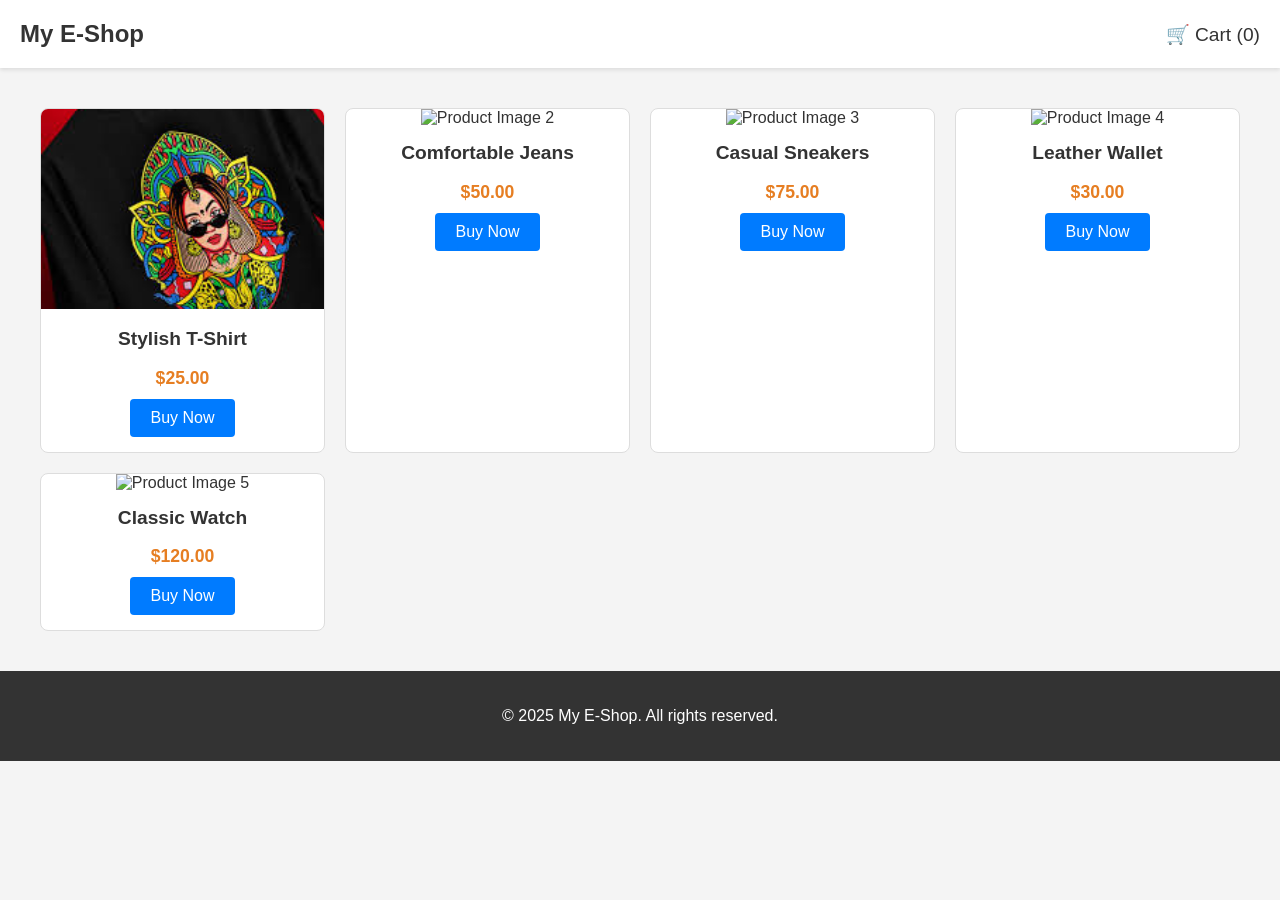
==== body.html @ bbdcedfb "Add files via upload" ====
<!DOCTYPE html>
<html lang="en">
<head>
    <meta charset="UTF-8">
    <meta name="viewport" content="width=device-width, initial-scale=1.0">
    <title>E-commerce Page</title>
    <style>
        body {
            font-family: Arial, sans-serif;
            margin: 0;
            padding: 0;
            background-color: #f4f4f4;
            color: #333;
        }

        /* Header */
        .main-header {
            background-color: #fff;
            padding: 20px;
            box-shadow: 0 2px 4px rgba(0, 0, 0, 0.1);
            display: flex;
            justify-content: space-between;
            align-items: center;
        }

        .main-header h1 {
            margin: 0;
            font-size: 1.5em;
        }

        .main-header .cart-icon {
            font-size: 1.2em;
            cursor: pointer;
            text-decoration: none;
            color: #333;
        }

        /* Main Content & Product Grid */
        main {
            padding: 20px;
            max-width: 1200px;
            margin: 20px auto;
        }

        .products-grid {
            display: grid;
            grid-template-columns: repeat(auto-fill, minmax(250px, 1fr));
            gap: 20px;
        }

        .product-card {
            background-color: #fff;
            border: 1px solid #ddd;
            border-radius: 8px;
            overflow: hidden;
            text-align: center;
            padding-bottom: 15px;
            transition: transform 0.3s ease, box-shadow 0.3s ease;
        }

        .product-card:hover {
            transform: translateY(-5px);
            box-shadow: 0 8px 16px rgba(0, 0, 0, 0.1);
        }

        .product-card img {
            width: 100%;
            height: 200px;
            object-fit: cover;
        }

        .product-card h3 {
            font-size: 1.2em;
            margin: 15px 0 5px;
            padding: 0 10px;
        }

        .product-card .price {
            font-size: 1.1em;
            color: #e67e22;
            font-weight: bold;
            margin-bottom: 10px;
        }

        .product-card button {
            background-color: #007bff;
            color: #fff;
            border: none;
            padding: 10px 20px;
            border-radius: 4px;
            cursor: pointer;
            font-size: 1em;
            transition: background-color 0.3s ease;
        }

        .product-card button:hover {
            background-color: #0056b3;
        }

        /* Footer */
        .main-footer {
            background-color: #333;
            color: #fff;
            text-align: center;
            padding: 20px;
            margin-top: 20px;
        }

        /* Responsive Design */
        @media (max-width: 600px) {
            .main-header {
                flex-direction: column;
                padding: 15px;
            }

            .main-header h1 {
                margin-bottom: 10px;
            }

            main {
                padding: 10px;
            }

            .products-grid {
                grid-template-columns: 1fr;
            }
        }
    </style>
</head>
<body>

    <header class="main-header">
        <h1>My E-Shop</h1>
        <a href="#" class="cart-icon">🛒 Cart (0)</a>
    </header>

    <main>
        <section class="products-grid">
            <div class="product-card">
                <img src="product1.png" alt="Product Image 1">
                <h3>Stylish T-Shirt</h3>
                <p class="price">$25.00</p>
                <button>Buy Now</button>
            </div>

            <div class="product-card">
                <img src="" alt="Product Image 2">
                <h3>Comfortable Jeans</h3>
                <p class="price">$50.00</p>
                <button>Buy Now</button>
            </div>

            <div class="product-card">
                <img src="" alt="Product Image 3">
                <h3>Casual Sneakers</h3>
                <p class="price">$75.00</p>
                <button>Buy Now</button>
            </div>

            <div class="product-card">
                <img src="" alt="Product Image 4">
                <h3>Leather Wallet</h3>
                <p class="price">$30.00</p>
                <button>Buy Now</button>
            </div>

            <div class="product-card">
                <img src="" alt="Product Image 5">
                <h3>Classic Watch</h3>
                <p class="price">$120.00</p>
                <button>Buy Now</button>
            </div>

            
        </section>
    </main>

    <footer class="main-footer">
        <p>&copy; 2025 My E-Shop. All rights reserved.</p>
    </footer>

</body>
</html>
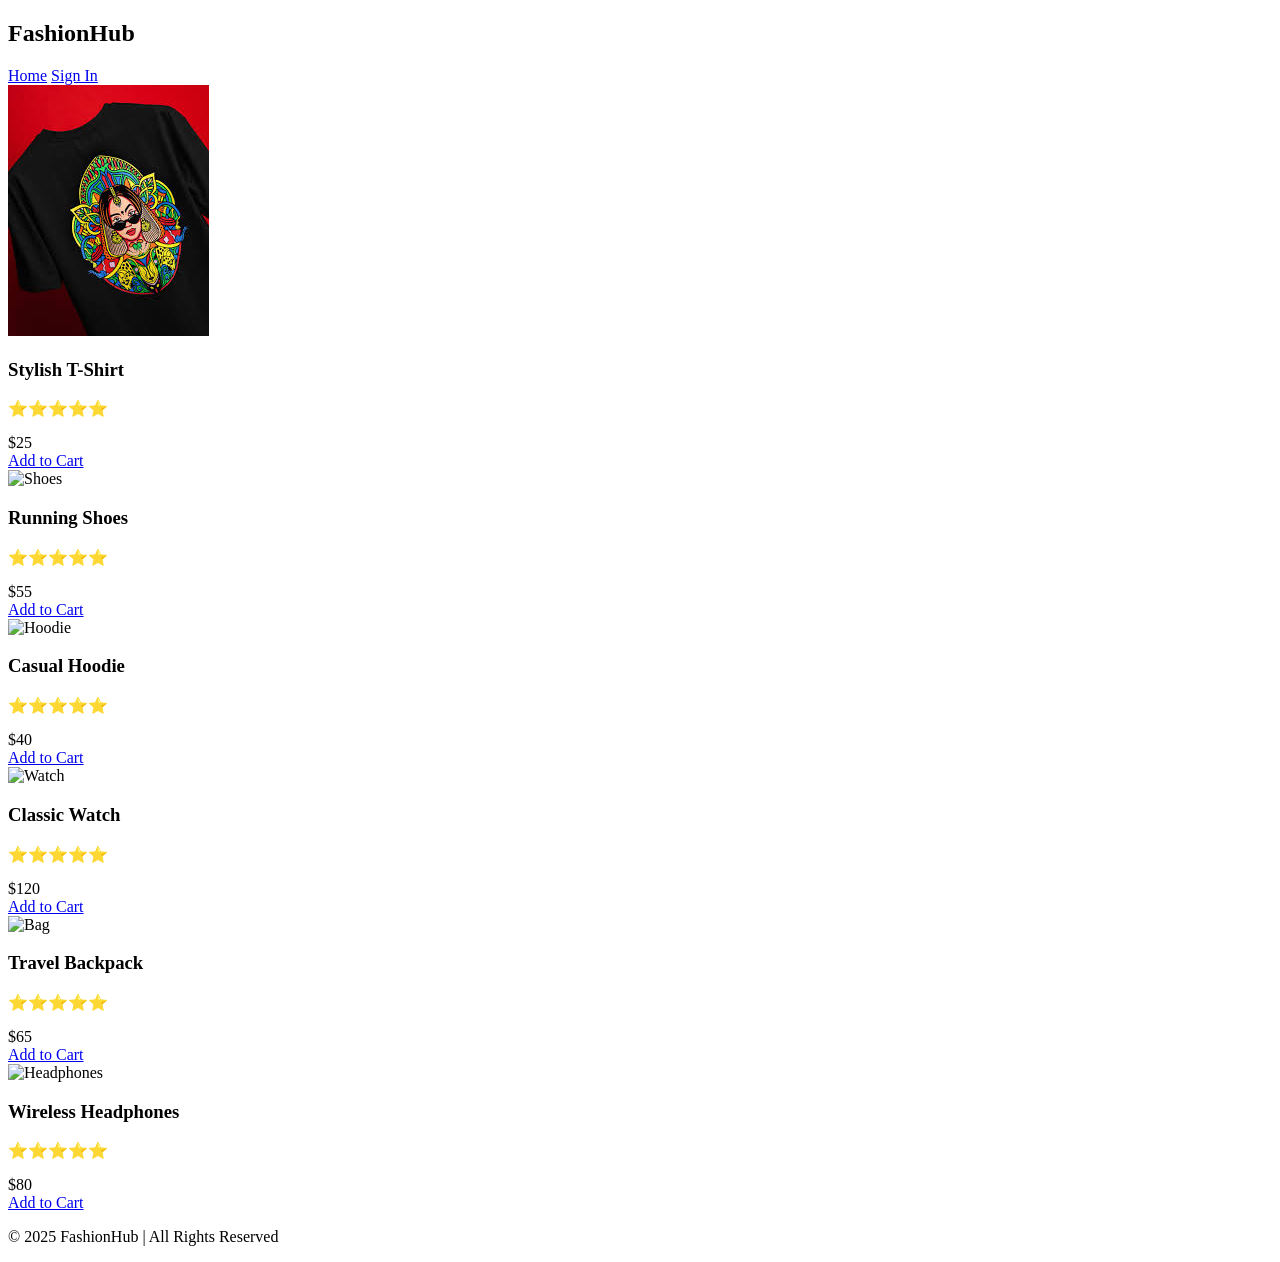
==== commit 5b993c6b: "Update body.html" ====
--- a/body.html
+++ b/body.html
@@ -3,181 +3,146 @@
 <head>
     <meta charset="UTF-8">
     <meta name="viewport" content="width=device-width, initial-scale=1.0">
-    <title>E-commerce Page</title>
-    <style>
-        body {
-            font-family: Arial, sans-serif;
-            margin: 0;
-            padding: 0;
-            background-color: #f4f4f4;
-            color: #333;
-        }
+    <title>Products | FashionHub</title>
 
-        /* Header */
-        .main-header {
-            background-color: #fff;
-            padding: 20px;
-            box-shadow: 0 2px 4px rgba(0, 0, 0, 0.1);
-            display: flex;
-            justify-content: space-between;
-            align-items: center;
-        }
-
-        .main-header h1 {
-            margin: 0;
-            font-size: 1.5em;
-        }
-
-        .main-header .cart-icon {
-            font-size: 1.2em;
-            cursor: pointer;
-            text-decoration: none;
-            color: #333;
-        }
-
-        /* Main Content & Product Grid */
-        main {
-            padding: 20px;
-            max-width: 1200px;
-            margin: 20px auto;
-        }
-
-        .products-grid {
-            display: grid;
-            grid-template-columns: repeat(auto-fill, minmax(250px, 1fr));
-            gap: 20px;
-        }
-
-        .product-card {
-            background-color: #fff;
-            border: 1px solid #ddd;
-            border-radius: 8px;
-            overflow: hidden;
-            text-align: center;
-            padding-bottom: 15px;
-            transition: transform 0.3s ease, box-shadow 0.3s ease;
-        }
-
-        .product-card:hover {
-            transform: translateY(-5px);
-            box-shadow: 0 8px 16px rgba(0, 0, 0, 0.1);
-        }
-
-        .product-card img {
-            width: 100%;
-            height: 200px;
-            object-fit: cover;
-        }
-
-        .product-card h3 {
-            font-size: 1.2em;
-            margin: 15px 0 5px;
-            padding: 0 10px;
-        }
-
-        .product-card .price {
-            font-size: 1.1em;
-            color: #e67e22;
-            font-weight: bold;
-            margin-bottom: 10px;
-        }
-
-        .product-card button {
-            background-color: #007bff;
-            color: #fff;
-            border: none;
-            padding: 10px 20px;
-            border-radius: 4px;
-            cursor: pointer;
-            font-size: 1em;
-            transition: background-color 0.3s ease;
-        }
-
-        .product-card button:hover {
-            background-color: #0056b3;
-        }
-
-        /* Footer */
-        .main-footer {
-            background-color: #333;
-            color: #fff;
-            text-align: center;
-            padding: 20px;
-            margin-top: 20px;
-        }
-
-        /* Responsive Design */
-        @media (max-width: 600px) {
-            .main-header {
-                flex-direction: column;
-                padding: 15px;
-            }
-
-            .main-header h1 {
-                margin-bottom: 10px;
-            }
-
-            main {
-                padding: 10px;
-            }
-
-            .products-grid {
-                grid-template-columns: 1fr;
-            }
-        }
-    </style>
+    <link rel="stylesheet" href="style.css">
 </head>
 <body>
 
     <header class="main-header">
-        <h1>My E-Shop</h1>
-        <a href="#" class="cart-icon">🛒 Cart (0)</a>
-    </header>
 
-    <main>
-        <section class="products-grid">
-            <div class="product-card">
-                <img src="product1.png" alt="Product Image 1">
+    <h2>FashionHub</h2>
+
+    <nav>
+        <a href="index.html">Home</a>
+        <a href="sign_in.html">Sign In</a>
+    </nav>
+
+</header>
+
+
+    <section class="products">
+
+        <div class="card">
+            <img src="product1.png" alt="T-Shirt">
+
+            <div class="card-content">
+
                 <h3>Stylish T-Shirt</h3>
-                <p class="price">$25.00</p>
-                <button>Buy Now</button>
+
+                <p>⭐⭐⭐⭐⭐</p>
+
+                <div class="price">$25</div>
+
+                <a href="#" class="buy-btn">Add to Cart</a>
+
             </div>
 
-            <div class="product-card">
-                <img src="" alt="Product Image 2">
-                <h3>Comfortable Jeans</h3>
-                <p class="price">$50.00</p>
-                <button>Buy Now</button>
+        </div>
+
+
+        <div class="card">
+
+            <img src="https://images.unsplash.com/photo-1542291026-7eec264c27ff?w=500" alt="Shoes">
+
+            <div class="card-content">
+
+                <h3>Running Shoes</h3>
+
+                <p>⭐⭐⭐⭐⭐</p>
+
+                <div class="price">$55</div>
+
+                <a href="#" class="buy-btn">Add to Cart</a>
+
             </div>
 
-            <div class="product-card">
-                <img src="" alt="Product Image 3">
-                <h3>Casual Sneakers</h3>
-                <p class="price">$75.00</p>
-                <button>Buy Now</button>
+        </div>
+
+
+        <div class="card">
+
+            <img src="https://images.unsplash.com/photo-1521572163474-6864f9cf17ab?w=500" alt="Hoodie">
+
+            <div class="card-content">
+
+                <h3>Casual Hoodie</h3>
+
+                <p>⭐⭐⭐⭐⭐</p>
+
+                <div class="price">$40</div>
+
+                <a href="#" class="buy-btn">Add to Cart</a>
+
             </div>
 
-            <div class="product-card">
-                <img src="" alt="Product Image 4">
-                <h3>Leather Wallet</h3>
-                <p class="price">$30.00</p>
-                <button>Buy Now</button>
+        </div>
+
+
+        <div class="card">
+
+            <img src="https://images.unsplash.com/photo-1523275335684-37898b6baf30?w=500" alt="Watch">
+
+            <div class="card-content">
+
+                <h3>Classic Watch</h3>
+
+                <p>⭐⭐⭐⭐⭐</p>
+
+                <div class="price">$120</div>
+
+                <a href="#" class="buy-btn">Add to Cart</a>
+
             </div>
 
-            <div class="product-card">
-                <img src="" alt="Product Image 5">
-                <h3>Classic Watch</h3>
-                <p class="price">$120.00</p>
-                <button>Buy Now</button>
+        </div>
+
+
+        <div class="card">
+
+            <img src="https://images.unsplash.com/photo-1548036328-c9fa89d128fa?w=500" alt="Bag">
+
+            <div class="card-content">
+
+                <h3>Travel Backpack</h3>
+
+                <p>⭐⭐⭐⭐⭐</p>
+
+                <div class="price">$65</div>
+
+                <a href="#" class="buy-btn">Add to Cart</a>
+
             </div>
 
-            
-        </section>
-    </main>
+        </div>
 
-    <footer class="main-footer">
-        <p>&copy; 2025 My E-Shop. All rights reserved.</p>
+
+        <div class="card">
+
+            <img src="https://images.unsplash.com/photo-1505740420928-5e560c06d30e?w=500" alt="Headphones">
+
+            <div class="card-content">
+
+                <h3>Wireless Headphones</h3>
+
+                <p>⭐⭐⭐⭐⭐</p>
+
+                <div class="price">$80</div>
+
+                <a href="#" class="buy-btn">Add to Cart</a>
+
+            </div>
+
+        </div>
+
+    </section>
+
+
+    <footer>
+
+        <p>© 2025 FashionHub | All Rights Reserved</p>
+
     </footer>
 
 </body>
-</html>+</html>
